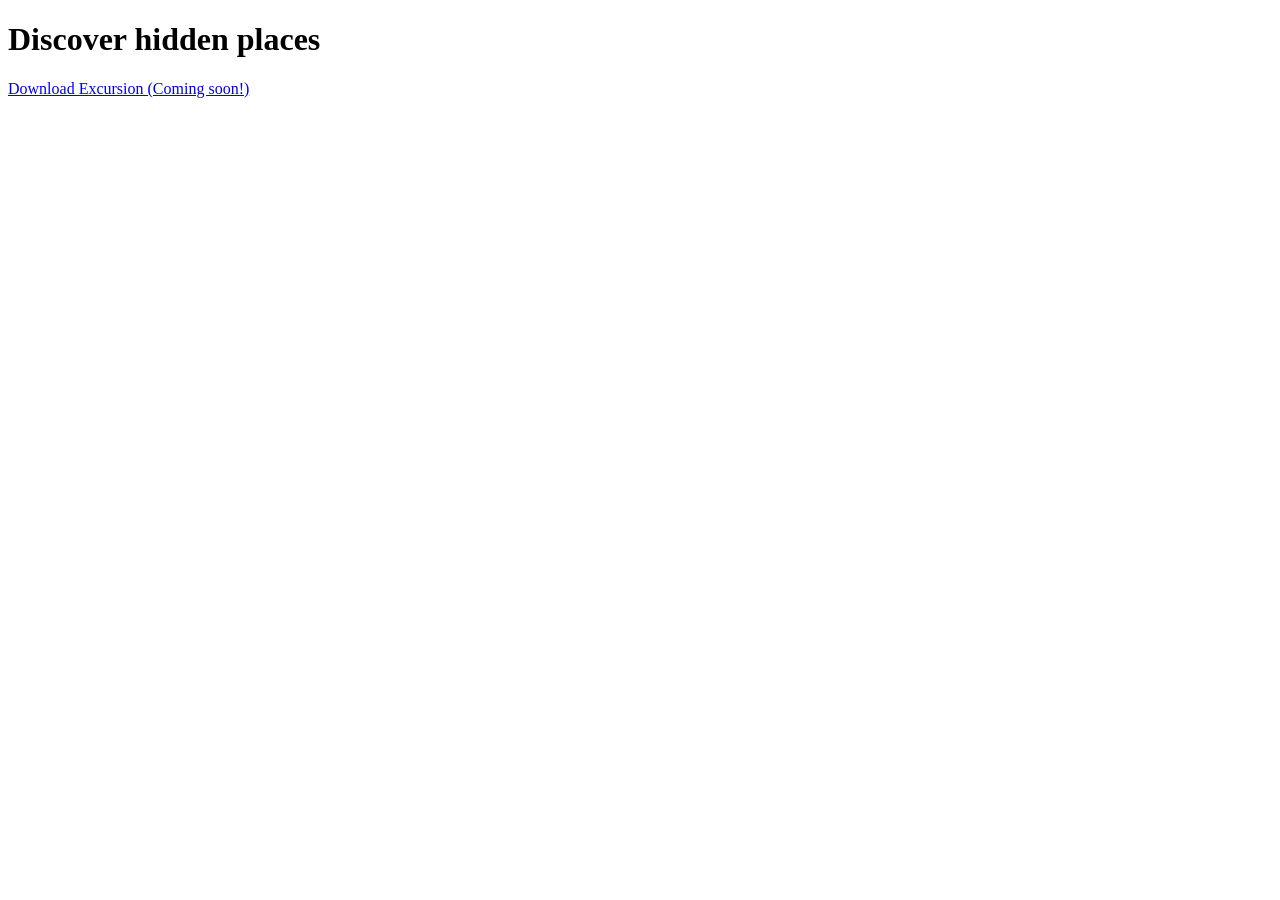
==== index.html @ ef125ead "Add boilerplate HTML and begin page content" ====
<!DOCTYPE html>
<html lang="en">
<head>
  <meta charset="UTF-8" />
  <meta name="viewport" content="width=device-width, initial-scale=1.0" />
  <title>Excursion</title>
  <link rel="stylesheet" href="resources/css/style.css" />
</head>
<body>
  <h1>Discover hidden places</h1>
  <a href="#">Download Excursion (Coming soon!)</a>
</body>
</html>
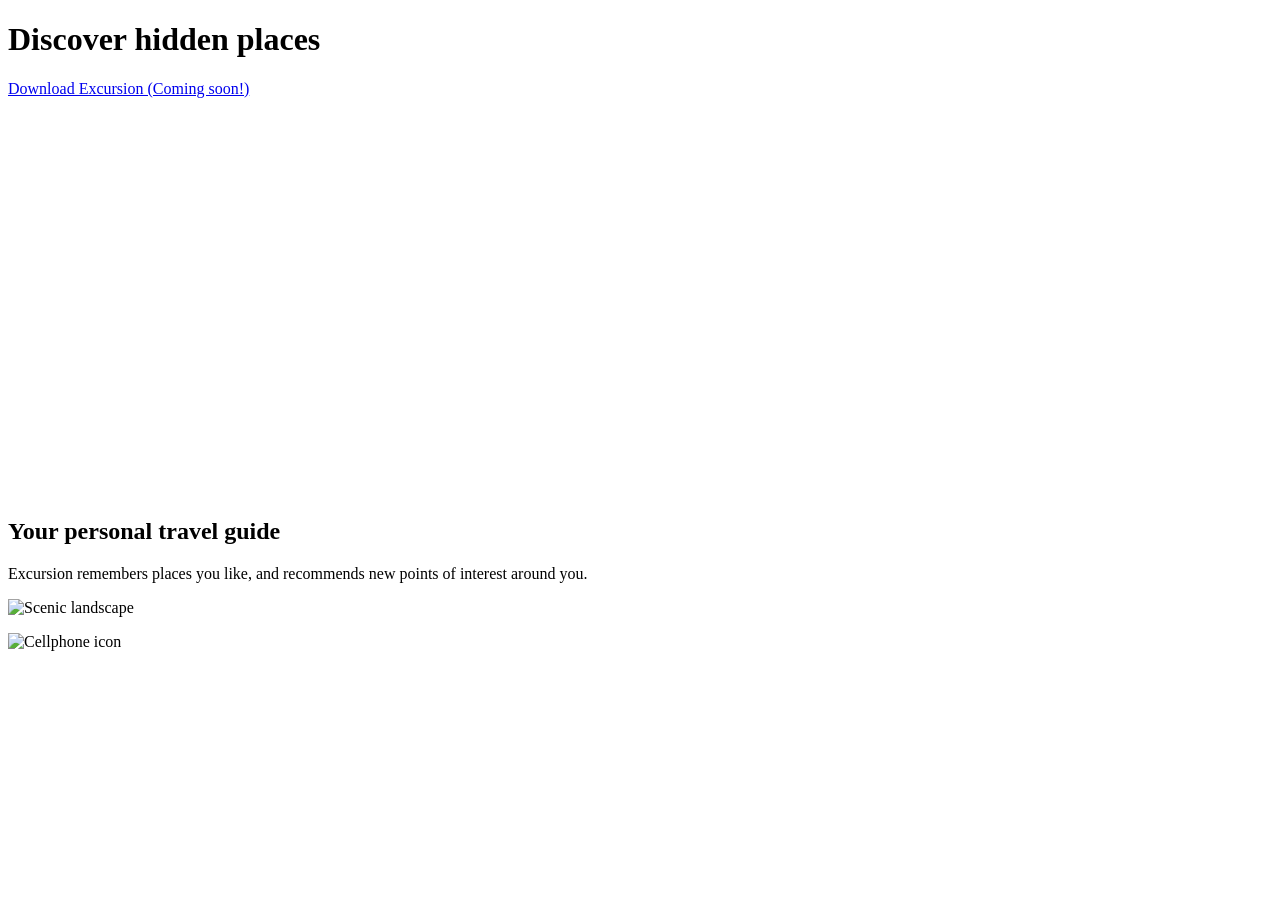
==== commit e9a85af1: "Add video, supporting text, and centered images" ====
--- a/index.html
+++ b/index.html
@@ -11,4 +11,12 @@
   <a href="#">Download Excursion (Coming soon!)</a>
 </body>
 </html>
+<video autoplay loop muted>
+  <source src="resources/videos/excursion-video.mp4" type="video/mp4">
+  Your browser does not support the video tag.
+</video>
+<h2>Your personal travel guide</h2>
+<p>Excursion remembers places you like, and recommends new points of interest around you.</p>
+<p><img src="resources/images/landscape.jpg" alt="Scenic landscape" /></p>
+<p><img src="resources/images/cellphone-icon.png" alt="Cellphone icon" /></p>
 
--- a/resources/css/style.css
+++ b/resources/css/style.css
@@ -0,0 +1,11 @@
+p img {
+  display: block;
+  margin: 0 auto;
+}
+video {
+  width: 100%;
+  max-width: 800px;
+  display: block;
+  margin: 0 auto;
+}
+
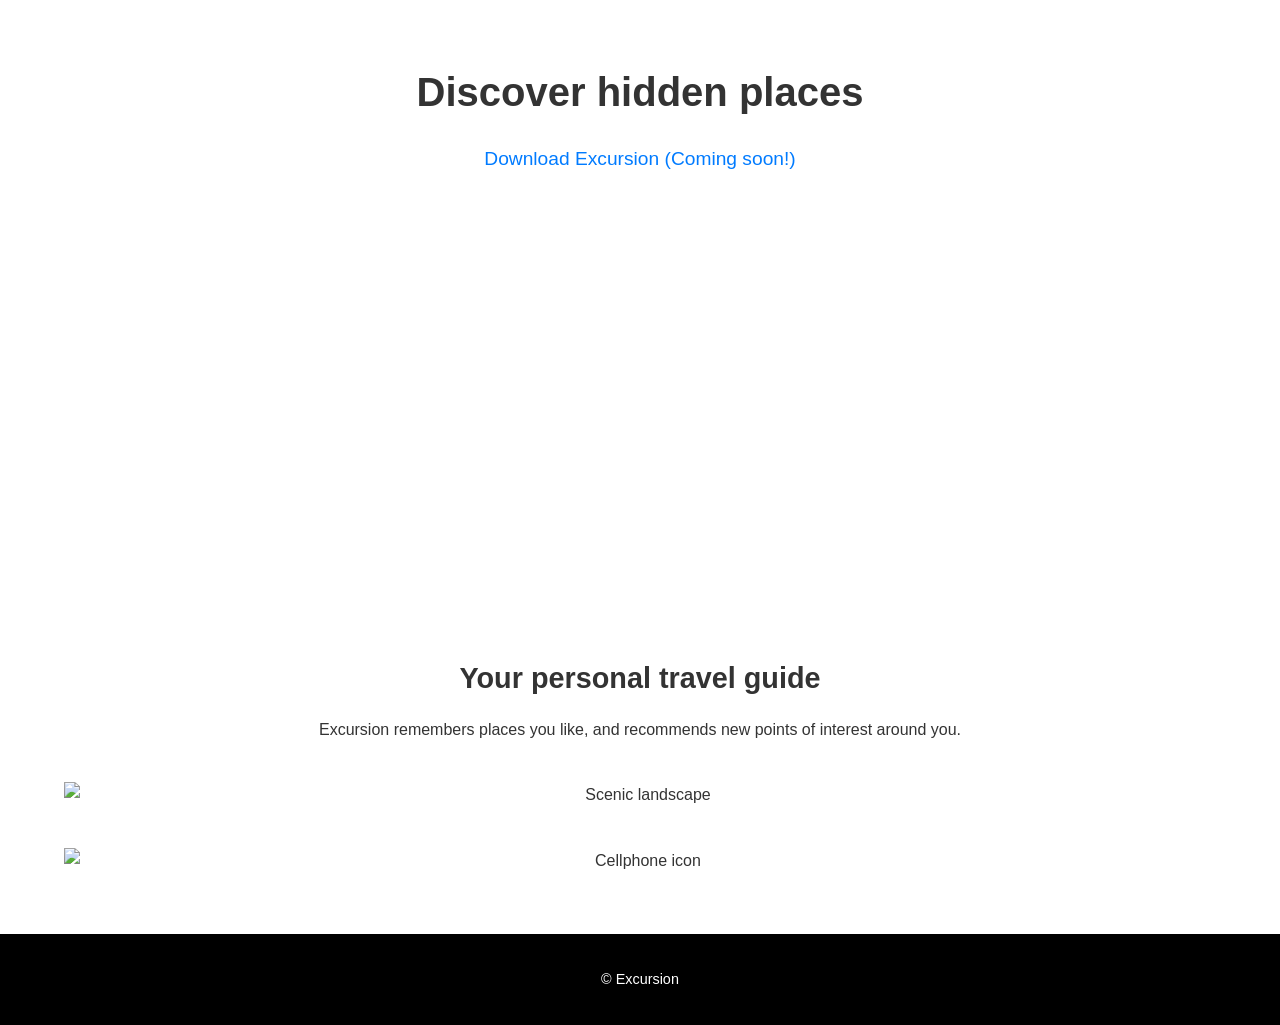
==== commit 6c45e485: "Project complete! Fully styled and ready to deploy 🚀" ====
--- a/index.html
+++ b/index.html
@@ -19,4 +19,7 @@
 <p>Excursion remembers places you like, and recommends new points of interest around you.</p>
 <p><img src="resources/images/landscape.jpg" alt="Scenic landscape" /></p>
 <p><img src="resources/images/cellphone-icon.png" alt="Cellphone icon" /></p>
+<footer>
+  <p>© Excursion</p>
+</footer>
 
--- a/resources/css/style.css
+++ b/resources/css/style.css
@@ -1,11 +1,65 @@
+/* ===== Global Styles ===== */
+body {
+  font-family: 'Helvetica Neue', Helvetica, Arial, sans-serif;
+  margin: 0;
+  padding: 0;
+  background-color: #fff;
+  color: #333;
+  line-height: 1.6;
+  text-align: center;
+}
+
+/* ===== Headings ===== */
+h1 {
+  font-size: 2.5rem;
+  margin-top: 60px;
+  margin-bottom: 20px;
+}
+
+h2 {
+  font-size: 1.8rem;
+  margin-top: 40px;
+  margin-bottom: 10px;
+}
+
+/* ===== Link ===== */
+a {
+  display: block;
+  text-align: center;
+  color: #007BFF;
+  text-decoration: none;
+  font-size: 1.2rem;
+  margin-bottom: 40px;
+}
+
+a:hover {
+  text-decoration: underline;
+}
+
+/* ===== Video ===== */
+video {
+  width: 90%;
+  max-width: 800px;
+  display: block;
+  margin: 20px auto;
+  border-radius: 8px;
+}
+
+/* ===== Images (inside <p>) ===== */
 p img {
   display: block;
-  margin: 0 auto;
-}
-video {
-  width: 100%;
-  max-width: 800px;
-  display: block;
-  margin: 0 auto;
+  margin: 40px auto;
+  max-width: 90%;
+  height: auto;
 }
 
+/* ===== Footer ===== */
+footer {
+  background-color: #000;
+  color: #fff;
+  text-align: center;
+  font-size: 0.9rem;
+  padding: 20px 0;
+  margin-top: 60px;
+}
+
